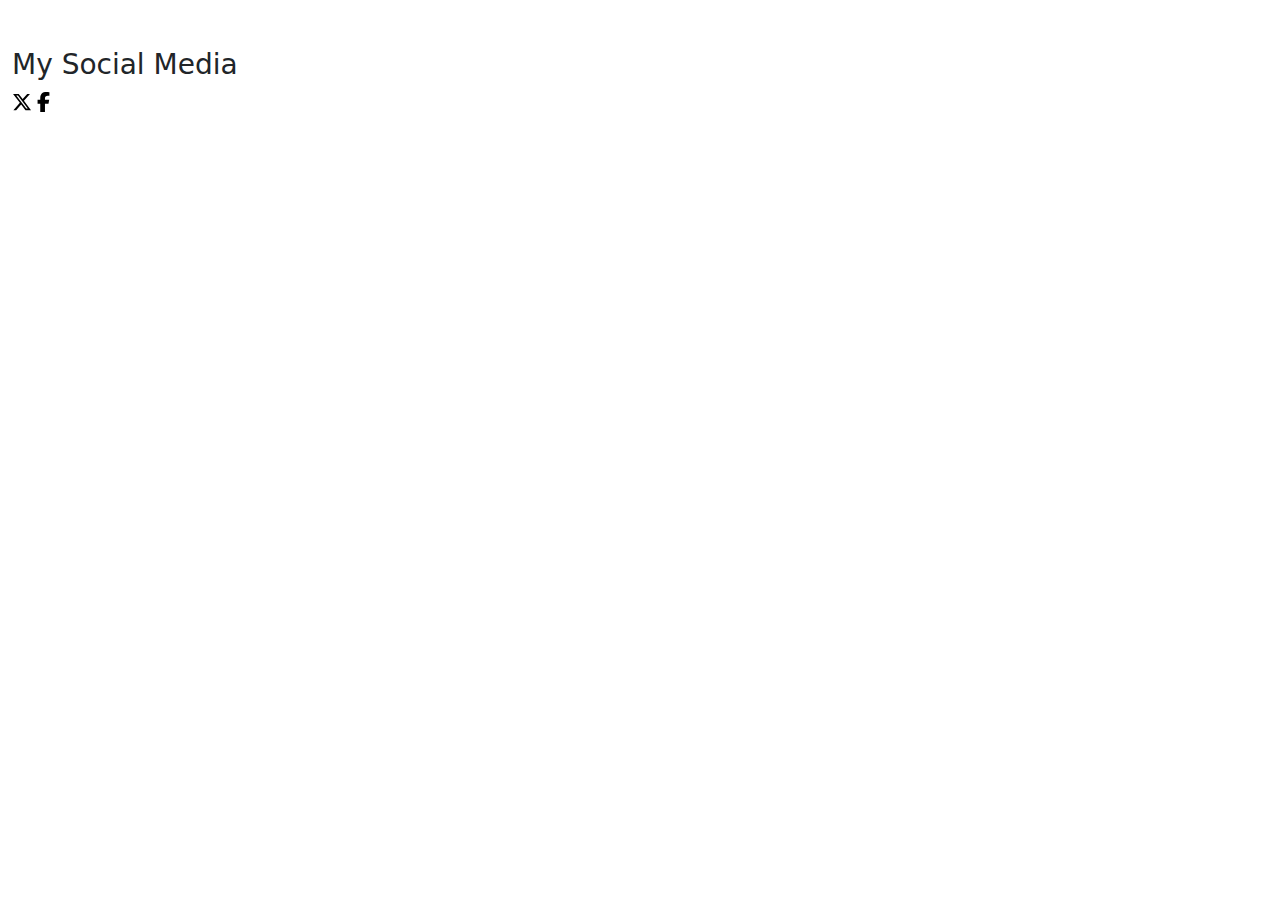
==== index.html @ 6f4835e2 "First Commit" ====
<!DOCTYPE html>
<html lang="en">
<head>
    <meta charset='utf-8'>
    <meta http-equiv='X-UA-Compatible' content='IE=edge'>
    <title>Gian Hedrick Ian Nonan</title>
    <meta name='viewport' content='width=device-width, initial-scale=1'>
    <link rel='stylesheet' href='vendor/bootstrap/css/bootstrap.min.css'>
    <link rel="stylesheet" href="assets/custom/style.css">
</head>

<main>
   
    <body>
        <div class="row"></div>
        <div class="row"></div>
        <div class="row"></div>
        
        
        <br>
        <br>

        <div class="container-fluid">
            <h3>My Social Media</h3>
            <a href="https://x.com/_gnonan09"><img src="assets/images/svg/x-twitter-brands-solid.svg"></a>
            <a href="https://facebook.com/kyurelite.alter"><img src="assets/images/svg/facebook-f-brands-solid.svg"></a>
        </div>
        
        


        
        <script src="vendor/bootstrap/js/bootstrap.bundle.min.js"></script>
    </body>

</main>

</html>
---- assets/custom/style.css ----
#top, #bot {
    background-color: yellow;
}



#left, #right {
    background-color: violet;
}


#mid {
    background-color: cyan;
}
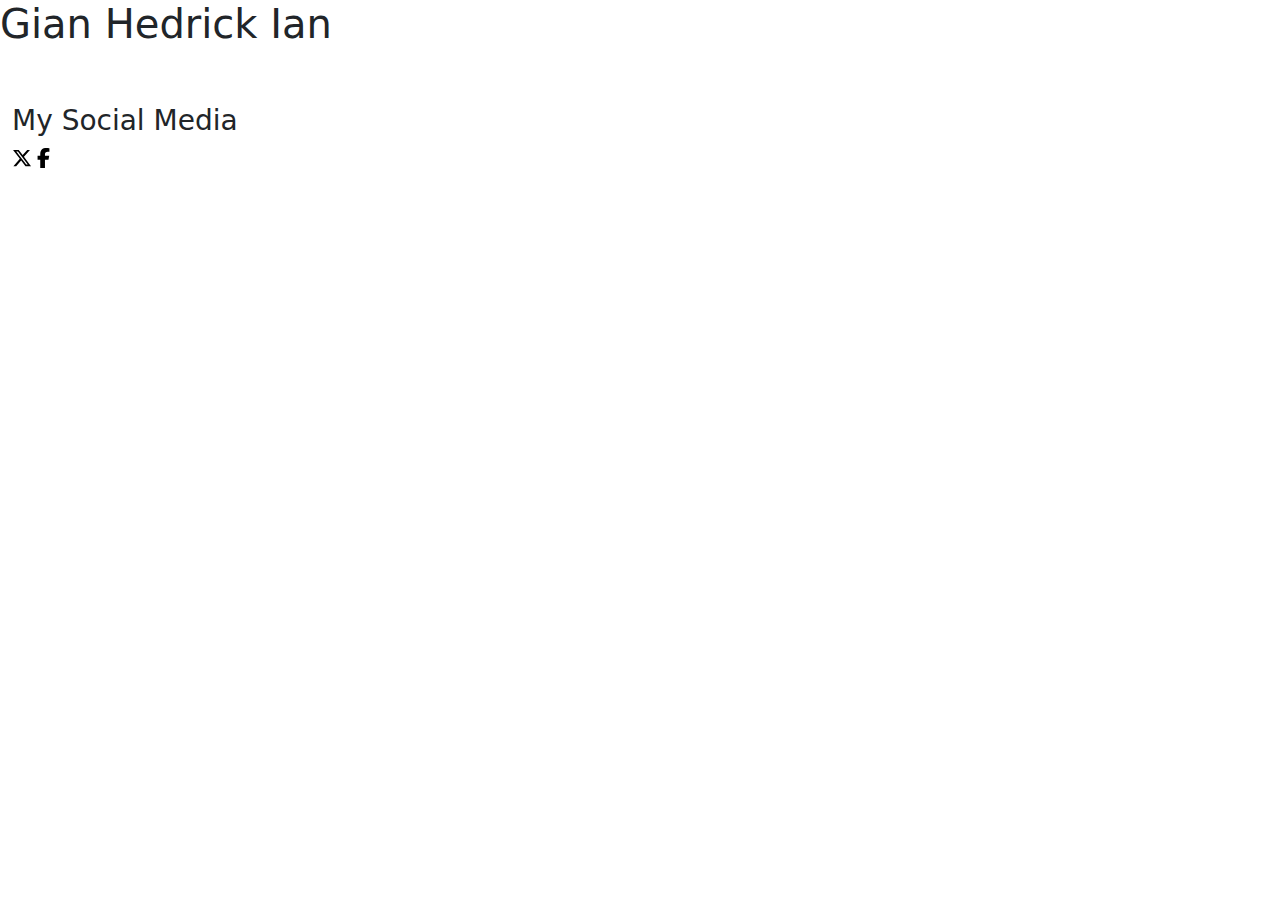
==== commit 7125fb80: "v0.01" ====
--- a/index.html
+++ b/index.html
@@ -12,7 +12,13 @@
 <main>
    
     <body>
-        <div class="row"></div>
+        <div class="row">
+            <div class="col">
+                <h1>Gian Hedrick Ian</h1>
+            </div>
+            <div class="col"></div>
+            <div class="col"></div>
+        </div>
         <div class="row"></div>
         <div class="row"></div>
         
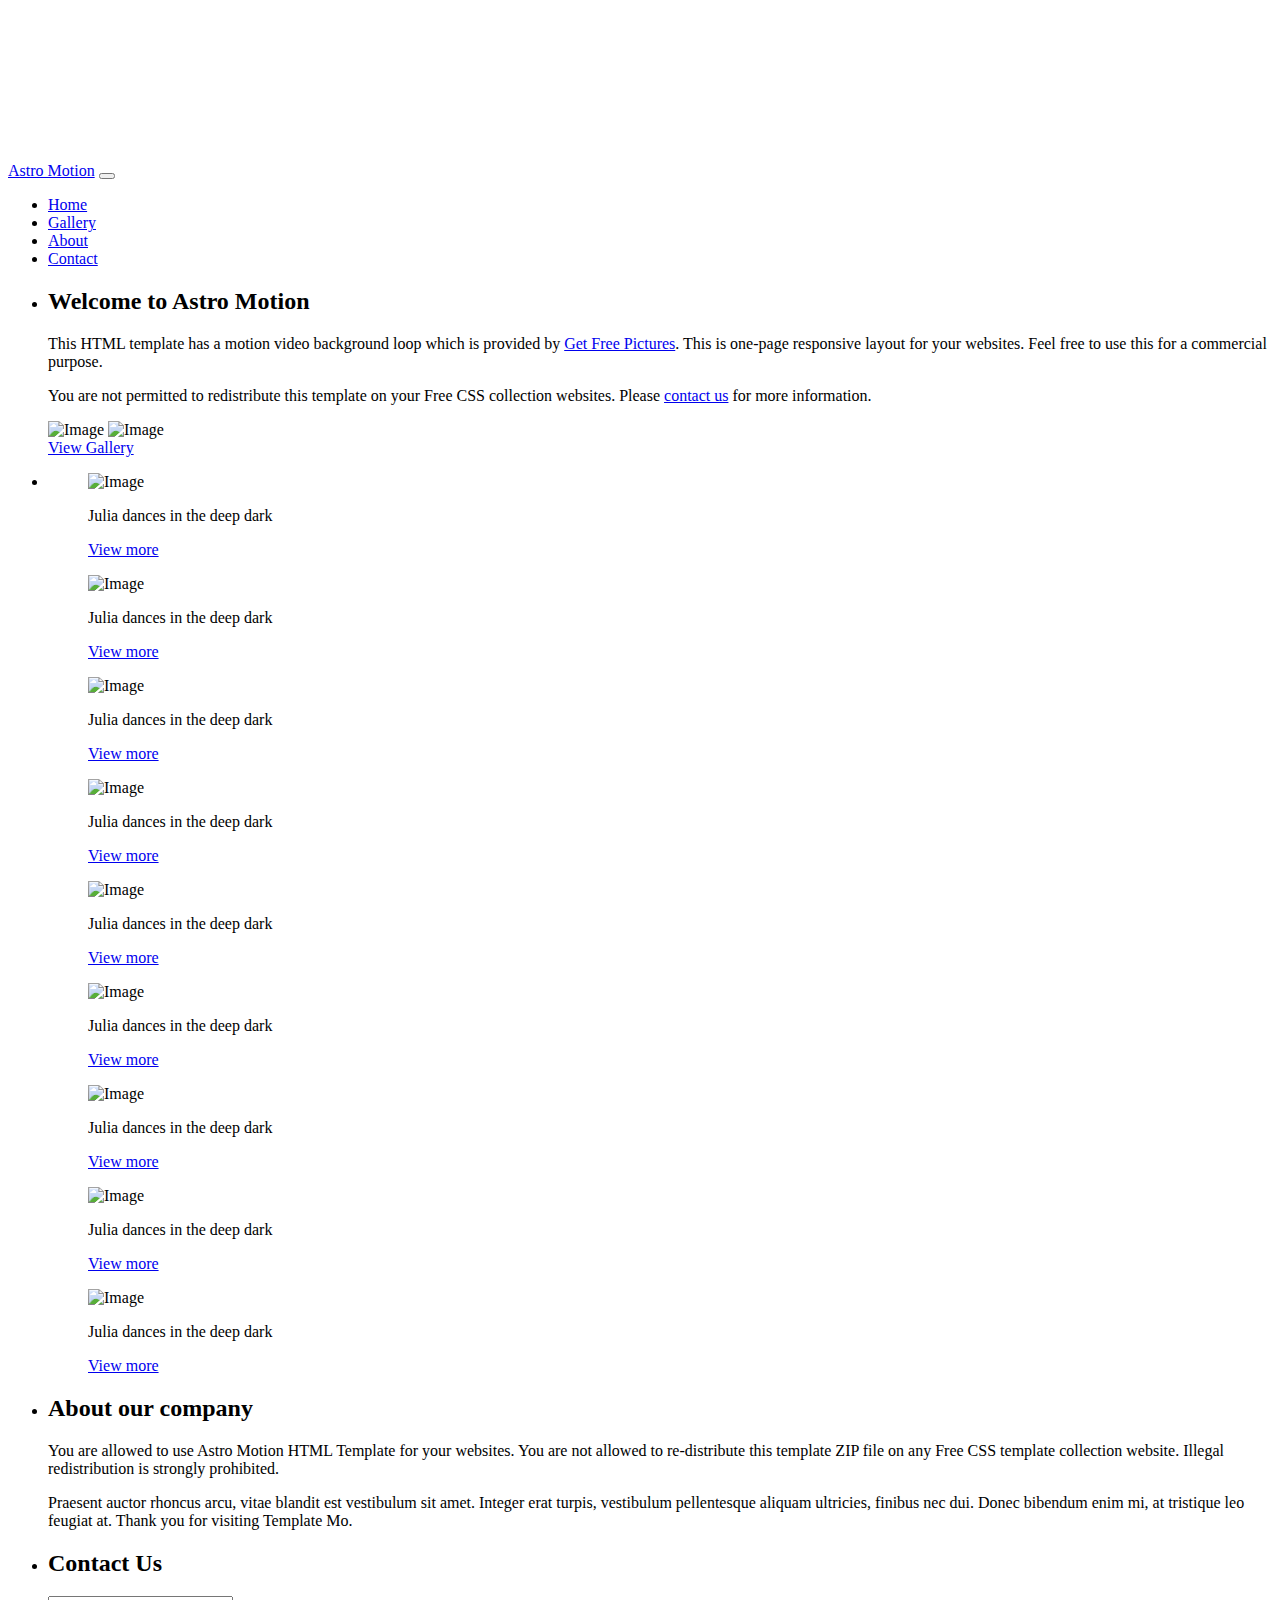
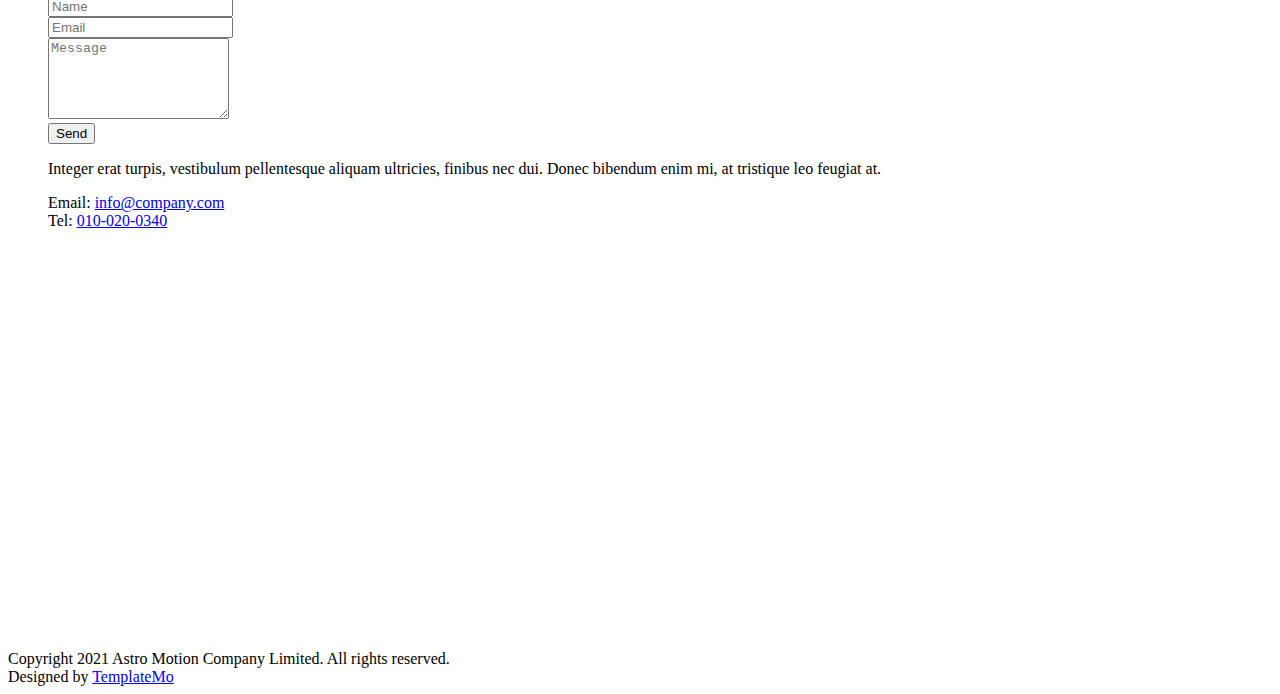
==== commit bf1c4573: "added new files" ====
--- a/index.html
+++ b/index.html
@@ -1,44 +1,270 @@
 <!DOCTYPE html>
 <html lang="en">
 <head>
-    <meta charset='utf-8'>
-    <meta http-equiv='X-UA-Compatible' content='IE=edge'>
-    <title>Gian Hedrick Ian Nonan</title>
-    <meta name='viewport' content='width=device-width, initial-scale=1'>
-    <link rel='stylesheet' href='vendor/bootstrap/css/bootstrap.min.css'>
-    <link rel="stylesheet" href="assets/custom/style.css">
+    <meta charset="UTF-8">
+    <meta http-equiv="X-UA-Compatible" content="IE=edge">
+    <meta name="viewport" content="width=device-width, initial-scale=1.0">
+    <title>Astro Motion by TemplateMo</title>
+    <link href="https://fonts.googleapis.com/css2?family=Source+Sans+Pro:wght@300;400&display=swap" rel="stylesheet">
+    <link rel="stylesheet" href="css/bootstrap.min.css">
+    <link rel="stylesheet" href="css/slick.css" type="text/css" /> 
+    <link rel="stylesheet" href="css/templatemo-style.css">
+<!--
+    
+TemplateMo 560 Astro Motion
+
+https://templatemo.com/tm-560-astro-motion
+
+-->
 </head>
-
-<main>
-   
-    <body>
+<body>
+    <video autoplay muted loop id="bg-video">
+        <source src="video/gfp-astro-timelapse.mp4" type="video/mp4">
+    </video>
+    <div class="page-container">
+      <div class="container-fluid">
         <div class="row">
-            <div class="col">
-                <h1>Gian Hedrick Ian</h1>
+          <div class="col-xs-12">
+            <div class="cd-slider-nav">
+              <nav class="navbar navbar-expand-lg" id="tm-nav">
+                <a class="navbar-brand" href="#">Astro Motion</a>
+                  <button class="navbar-toggler" type="button" data-bs-toggle="collapse" data-bs-target="#navbar-supported-content" aria-controls="navbarSupportedContent" aria-expanded="false" aria-label="Toggle navigation">
+                    <span class="navbar-toggler-icon"></span>
+                  </button>
+                  <div class="collapse navbar-collapse" id="navbar-supported-content">
+                    <ul class="navbar-nav mb-2 mb-lg-0">
+                      <li class="nav-item selected">
+                        <a class="nav-link" aria-current="page" href="#0" data-no="1">Home</a>
+                        <div class="circle"></div>
+                      </li>
+                      <li class="nav-item">
+                        <a class="nav-link" href="#0" data-no="2">Gallery</a>
+                        <div class="circle"></div>
+                      </li>
+                      <li class="nav-item">
+                        <a class="nav-link" href="#0" data-no="3">About</a>
+                        <div class="circle"></div>
+                      </li>
+                      <li class="nav-item">
+                        <a class="nav-link" href="#0" data-no="4">Contact</a>
+                        <div class="circle"></div>
+                      </li>
+                    </ul>
+                  </div>
+              </nav>
             </div>
-            <div class="col"></div>
-            <div class="col"></div>
+          </div>          
+        </div>        
+      </div>      
+      <div class="container-fluid tm-content-container">
+        <ul class="cd-hero-slider mb-0 py-5">
+          <li class="px-3" data-page-no="1">
+            <div class="page-width-1 page-left">
+              <div class="d-flex position-relative tm-border-top tm-border-bottom intro-container">
+                <div class="intro-left tm-bg-dark">
+                  <h2 class="mb-4">Welcome to Astro Motion</h2>
+                  <p class="mb-4">
+                    This HTML template has a motion video background loop which is provided by <a rel="sponsored" href="https://getfreepictures.com" target="_blank">Get Free Pictures</a>. This is
+                    one-page responsive layout for your websites. Feel
+                  free to use this for a commercial purpose. </p>
+                  <p class="mb-0">
+                  You are not permitted to redistribute this template on your Free CSS collection websites. Please <a rel="nofollow" href="https://templatemo.com/contact" target="_blank">contact us</a> for more information. </p>
+                </div>
+                <div class="intro-right">
+                  <img src="img/home-img-1.jpg" alt="Image" class="img-fluid intro-img-1">
+                  <img src="img/home-img-2.jpg" alt="Image" class="img-fluid intro-img-2">
+                </div>
+                <div class="circle intro-circle-1"></div>
+                <div class="circle intro-circle-2"></div>
+                <div class="circle intro-circle-3"></div>
+                <div class="circle intro-circle-4"></div>
+              </div>
+              <div class="text-center">
+                <a href="#0" data-page-no="2" class="btn btn-primary tm-intro-btn tm-page-link">
+                  View Gallery
+                </a>
+              </div>            
+            </div>            
+          </li>
+          <li data-page-no="2">
+            <!-- Image Carousel -->
+            <div class="mx-auto position-relative gallery-container">
+              <div class="circle intro-circle-1"></div>
+              <div class="circle intro-circle-2"></div>
+              <div class="mx-auto tm-border-top gallery-slider">
+                <figure class="effect-julia item">
+                    <img src="img/gallery-img-01.jpg" alt="Image">
+                    <figcaption>
+                        <div>
+                            <p>Julia dances in the deep dark</p>
+                        </div>
+                        <a href="#">View more</a>
+                    </figcaption>
+                </figure>
+                <figure class="effect-julia item">
+                    <img src="img/gallery-img-02.jpg" alt="Image">
+                    <figcaption>
+                        <div>
+                            <p>Julia dances in the deep dark</p>
+                        </div>
+                        <a href="#">View more</a>
+                    </figcaption>
+                </figure>
+                <figure class="effect-julia item">
+                    <img src="img/gallery-img-03.jpg" alt="Image">
+                    <figcaption>
+                        <div>
+                            <p>Julia dances in the deep dark</p>
+                        </div>
+                        <a href="#">View more</a>
+                    </figcaption>
+                </figure>
+                <figure class="effect-julia item">
+                    <img src="img/gallery-img-04.jpg" alt="Image">
+                    <figcaption>
+                        <div>
+                            <p>Julia dances in the deep dark</p>
+                        </div>
+                        <a href="#">View more</a>
+                    </figcaption>
+                </figure>
+                <figure class="effect-julia item">
+                    <img src="img/gallery-img-05.jpg" alt="Image">
+                    <figcaption>
+                        <div>
+                            <p>Julia dances in the deep dark</p>
+                        </div>
+                        <a href="#">View more</a>
+                    </figcaption>
+                </figure>
+                <figure class="effect-julia item">
+                    <img src="img/gallery-img-06.jpg" alt="Image">
+                    <figcaption>
+                        <div>
+                            <p>Julia dances in the deep dark</p>
+                        </div>
+                        <a href="#">View more</a>
+                    </figcaption>
+                </figure>
+                <figure class="effect-julia item">
+                    <img src="img/gallery-img-07.jpg" alt="Image">
+                    <figcaption>
+                        <div>
+                            <p>Julia dances in the deep dark</p>
+                        </div>
+                        <a href="#">View more</a>
+                    </figcaption>
+                </figure>
+                <figure class="effect-julia item">
+                    <img src="img/gallery-img-08.jpg" alt="Image">
+                    <figcaption>
+                        <div>
+                            <p>Julia dances in the deep dark</p>
+                        </div>
+                        <a href="#">View more</a>
+                    </figcaption>
+                </figure>
+                <figure class="effect-julia item">
+                    <img src="img/gallery-img-09.jpg" alt="Image">
+                    <figcaption>
+                        <div>
+                            <p>Julia dances in the deep dark</p>
+                        </div>
+                        <a href="#">View more</a>
+                    </figcaption>
+                </figure>
+              </div>
+            </div>
+          </li>
+          <li data-page-no="3" class="px-3">
+            <div class="position-relative page-width-1 page-right tm-border-top tm-border-bottom">
+              <div class="circle intro-circle-1"></div>
+              <div class="circle intro-circle-2"></div>
+              <div class="circle intro-circle-3"></div>
+              <div class="circle intro-circle-4"></div>
+              <div class="tm-bg-dark content-pad">
+                <h2 class="mb-4">About our company</h2>
+                <p class="mb-4">
+                  You are <span class="highlight">allowed</span> to use Astro Motion HTML Template for your websites. You are not allowed to re-distribute this template ZIP file on any Free CSS template collection website. Illegal redistribution is strongly prohibited.
+                </p>
+                <p>
+                  Praesent auctor rhoncus arcu, vitae blandit est vestibulum sit amet. Integer erat
+                  turpis, vestibulum pellentesque aliquam ultricies, finibus nec dui. Donec bibendum
+                  enim mi, at tristique leo feugiat at. Thank you for visiting Template Mo.
+                </p>
+              </div>              
+            </div>
+          </li>
+          <li data-page-no="4">
+            <div class="mx-auto page-width-2">
+              <div class="row">
+                <div class="col-md-6 me-0 ms-auto">
+                  <h2 class="mb-4">Contact Us</h2>
+                </div>
+              </div>
+              <div class="row">
+                <div class="col-md-6 tm-contact-left">
+                  <form action="#" method="POST" class="contact-form">
+                    <div class="input-group tm-mb-30">
+                        <input name="name" type="text" class="form-control rounded-0 border-top-0 border-end-0 border-start-0" placeholder="Name">
+                    </div>
+                    <div class="input-group tm-mb-30">
+                        <input name="email" type="text" class="form-control rounded-0 border-top-0 border-end-0 border-start-0" placeholder="Email">
+                    </div>
+                    <div class="input-group tm-mb-30">
+                        <textarea rows="5" name="message" class="textarea form-control rounded-0 border-top-0 border-end-0 border-start-0" placeholder="Message"></textarea>
+                    </div>
+                    <div class="input-group justify-content-end">
+                        <input type="submit" class="btn btn-primary tm-btn-pad-2" value="Send">
+                    </div>
+                  </form>
+                </div>
+                <div class="col-md-6 tm-contact-right">                  
+                  <p class="mb-4">
+                    Integer erat turpis, vestibulum pellentesque aliquam
+                    ultricies, finibus nec dui. Donec bibendum enim mi,
+                    at tristique leo feugiat at.
+                  </p>
+                  <div>
+                    Email: <a href="mailto:info@company.com" class="tm-link-white">info@company.com</a>
+                  </div>
+                  <div class="tm-mb-45">
+                    Tel: <a href="tel:0100200340" class="tm-link-white">010-020-0340</a>
+                  </div>
+                  <!-- Map -->
+                  <div class="map-outer">
+                    <div class="gmap-canvas">
+                        <iframe width="100%" height="400" id="gmap-canvas"
+                            src="https://maps.google.com/maps?q=Av.+L%C3%BAcio+Costa,+Rio+de+Janeiro+-+RJ,+Brazil&t=&z=13&ie=UTF8&iwloc=&output=embed"
+                            frameborder="0" scrolling="no" marginheight="0" marginwidth="0"></iframe>
+                    </div>
+                </div>
+                </div>
+              </div>
+            </div>            
+          </li>
+        </ul>
+    </div>
+    <div class="container-fluid">
+      <footer class="row mx-auto tm-footer">
+        <div class="col-md-6 px-0">
+          Copyright 2021 Astro Motion Company Limited. All rights reserved.
         </div>
-        <div class="row"></div>
-        <div class="row"></div>
-        
-        
-        <br>
-        <br>
-
-        <div class="container-fluid">
-            <h3>My Social Media</h3>
-            <a href="https://x.com/_gnonan09"><img src="assets/images/svg/x-twitter-brands-solid.svg"></a>
-            <a href="https://facebook.com/kyurelite.alter"><img src="assets/images/svg/facebook-f-brands-solid.svg"></a>
+        <div class="col-md-6 px-0 tm-footer-right">
+          Designed by <a rel="sponsored" href="https://templatemo.com" target="_blank" class="tm-link-white">TemplateMo</a>
         </div>
-        
-        
-
-
-        
-        <script src="vendor/bootstrap/js/bootstrap.bundle.min.js"></script>
-    </body>
-
-</main>
-
-</html>
+      </footer>
+    </div>
+  </div>
+  <!-- Preloader, https://ihatetomatoes.net/create-custom-preloading-screen/ -->
+  <div id="loader-wrapper">            
+    <div id="loader"></div>
+    <div class="loader-section section-left"></div>
+    <div class="loader-section section-right"></div>
+  </div>  
+  <script src="js/jquery-3.5.1.min.js"></script>
+  <script src="js/bootstrap.min.js"></script>
+  <script src="js/slick.js"></script>
+  <script src="js/templatemo-script.js"></script>
+</body>
+</html>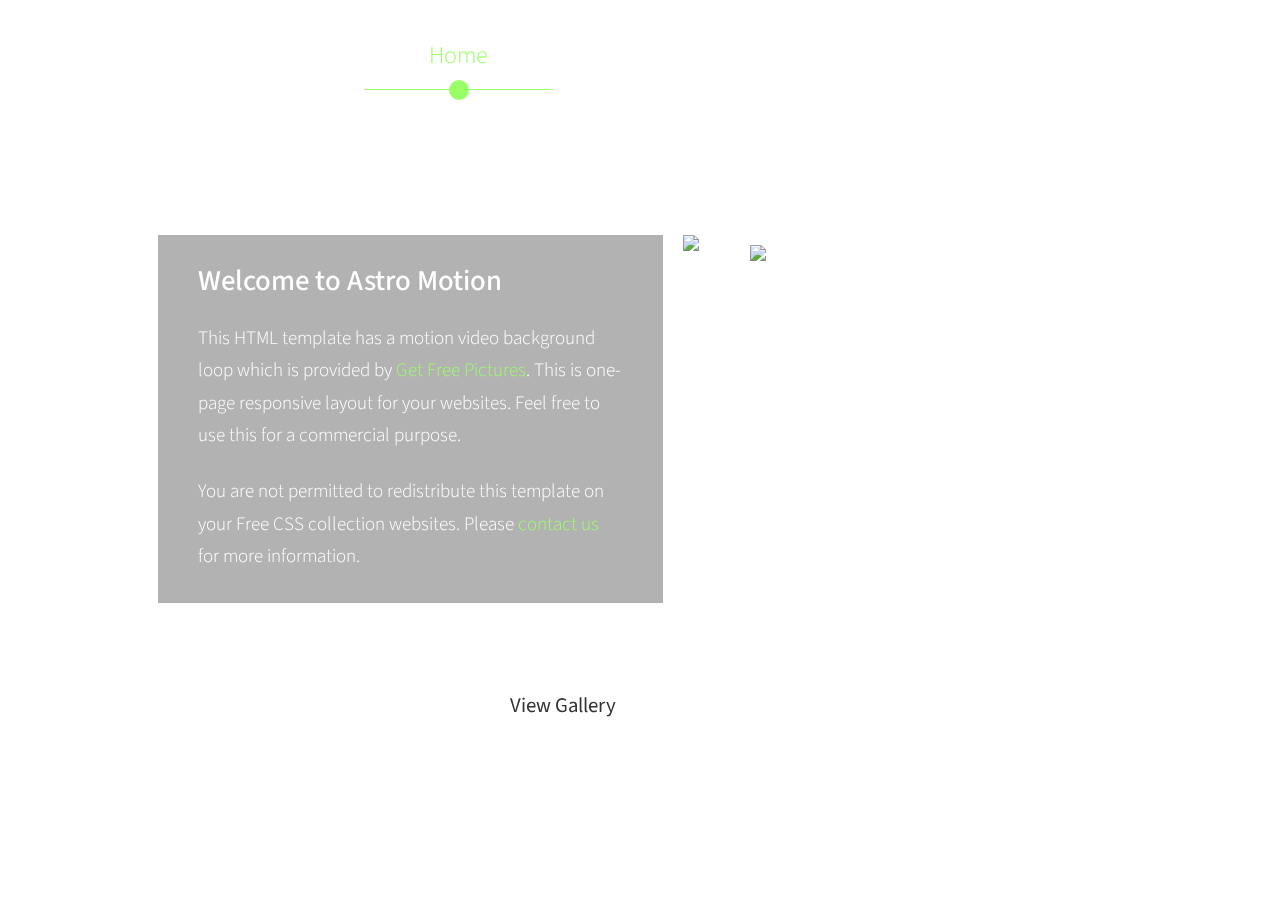
==== commit dc0d0955: "added new files and modified index" ====
--- a/index.html
+++ b/index.html
@@ -6,9 +6,9 @@
     <meta name="viewport" content="width=device-width, initial-scale=1.0">
     <title>Astro Motion by TemplateMo</title>
     <link href="https://fonts.googleapis.com/css2?family=Source+Sans+Pro:wght@300;400&display=swap" rel="stylesheet">
-    <link rel="stylesheet" href="css/bootstrap.min.css">
-    <link rel="stylesheet" href="css/slick.css" type="text/css" /> 
-    <link rel="stylesheet" href="css/templatemo-style.css">
+    <link rel="stylesheet" href="vendor/bootstrap/css/bootstrap.min.css">
+    <link rel="stylesheet" href="assets/custom/css/slick.css" type="text/css" /> 
+    <link rel="stylesheet" href="assets/custom/css/style.css">
 <!--
     
 TemplateMo 560 Astro Motion
@@ -19,7 +19,7 @@
 </head>
 <body>
     <video autoplay muted loop id="bg-video">
-        <source src="video/gfp-astro-timelapse.mp4" type="video/mp4">
+        <source src="assets/video/gfp-astro-timelapse.mp4" type="video/mp4">
     </video>
     <div class="page-container">
       <div class="container-fluid">
@@ -262,9 +262,9 @@
     <div class="loader-section section-left"></div>
     <div class="loader-section section-right"></div>
   </div>  
-  <script src="js/jquery-3.5.1.min.js"></script>
-  <script src="js/bootstrap.min.js"></script>
-  <script src="js/slick.js"></script>
-  <script src="js/templatemo-script.js"></script>
+  <script src="assets/custom/js/jquery-3.5.1.min.js"></script>
+  <script src="vendor/bootstrap/js/bootstrap.min.js"></script>
+  <script src="assets/custom/js/slick.js"></script>
+  <script src="assets/custom/js/templatemo-script.js"></script>
 </body>
 </html>--- a/assets/custom/css/style.css
+++ b/assets/custom/css/style.css
@@ -0,0 +1,666 @@
+/*
+
+TemplateMo 560 Astro Motion
+
+https://templatemo.com/tm-560-astro-motion
+
+*/
+
+html, body, .page-container {
+    height: 100%;
+}
+
+body {
+    font-family: 'Source Sans Pro', sans-serif;
+    font-size: 19px;
+    font-weight: 300;
+    color: white;
+    line-height: 1.5;
+}
+
+a {
+	color: #9F6;
+    text-decoration: none;
+    transition: all 0.3s ease;
+}
+
+a:hover {
+	color: #3CF;
+}
+
+p {
+    line-height: 1.7;
+}
+
+h2 {
+    font-size: 1.8rem;
+}
+
+.highlight {
+    color: #99FF66;
+}
+
+.page-container {
+    display: flex;
+    flex-direction: column;
+    justify-content: space-between;
+    padding-left: 30px;
+    padding-right: 30px;
+}
+
+.container-fluid {
+    max-width: 1860px;
+}
+
+.btn {
+    font-size: 1.3rem;
+    padding: 13px 23px;
+    border-radius: 0;
+}
+
+.btn-primary {
+    background-color: white;
+    border: none;
+    color: #333;
+}
+
+.btn-primary:hover,
+.btn-primary:focus {
+    color: #5cac38;
+    background-color: white;
+}
+
+/* Style the video: 100% width and height to cover the entire window */
+#bg-video {
+    position: fixed;
+    left: 50%;
+    top: 50%;
+    bottom: auto;
+    right: auto;
+    min-width: 100%;
+    min-height: 100%;
+    transform: translateX(-50%) translateY(-50%);
+    z-index: -100;
+    background-image: url(../img/tm-astro-bg.jpg);
+    background-position: center;
+    background-size: cover;
+    background-repeat: no-repeat;
+}
+
+#tm-nav {
+    z-index: 1000;
+}
+
+.navbar a {
+    color: white;
+}
+
+.navbar-brand {
+    font-size: 2.4rem;
+}
+
+.navbar {
+    margin-top: 15px;
+}
+
+.navbar .navbar-nav .nav-item {
+    margin-left: 15px;
+    margin-right: 15px;
+}
+
+.navbar .navbar-nav .nav-item:last-child {
+    margin-right: 0;
+}
+
+.navbar .navbar-nav .nav-item .nav-link {
+    font-size: 1.5rem;
+    padding: 15px 65px;
+    border-bottom: 1px solid white;
+}
+
+.nav-item {
+    position: relative;
+}
+
+.circle {
+    position: absolute;
+    left: calc(50% - 10px);
+    bottom: -10px;
+    width: 20px;
+    height: 20px; 
+    background-color: white;
+    border-radius: 50%;
+}
+
+.tm-border-bottom {
+    border-bottom: 1px solid white;
+    padding-bottom: 48px;
+}
+
+.tm-border-top {
+    border-top: 1px solid white;
+    padding-top: 48px;
+}
+
+.navbar .navbar-nav .nav-item.selected .nav-link,
+.navbar .navbar-nav .nav-item .nav-link:hover {
+    color: #99FF66;
+    border-bottom: 1px solid #99FF66;
+}
+
+.cd-slider-nav li.selected a+.circle,
+.navbar .navbar-nav .nav-item .nav-link:hover+.circle {
+    background-color: #99FF66;
+}
+
+.navbar-toggler-icon {
+    background-image: url("data:image/svg+xml;charset=utf8,%3Csvg viewBox='0 0 30 30' xmlns='http://www.w3.org/2000/svg'%3E%3Cpath stroke='rgba(255, 255, 255, 0.8)' stroke-width='2' stroke-linecap='round' stroke-miterlimit='10' d='M4 7h22M4 15h22M4 23h22'/%3E%3C/svg%3E");
+}
+
+.navbar-toggler {
+    border: 1px solid rgba(255,255,255,1);
+}
+
+.navbar-toggler:focus {
+    box-shadow: none;
+}
+
+.tm-link-white {
+    color: white;
+}
+
+.tm-link-white:hover,
+.tm-link-white:focus {
+    color: #99FF66;
+}
+
+.cd-hero-slider {
+    padding: 10px 0;
+}
+
+.cd-hero-slider li { 
+    list-style: none;
+}
+
+.content-pad {
+    padding: 40px 30px;
+}
+
+.page-width-1 {
+    max-width: 810px;
+}
+
+.page-width-2 {
+    max-width: 912px;
+}
+
+.page-left {
+    margin-left: 100px;
+}
+
+.page-right {
+    margin-right: 100px;
+    margin-left: auto;
+}
+
+.tm-bg-dark {
+    background-color: rgba(0,0,0,0.3);
+}
+
+.intro-left {
+    margin-right: 20px;
+    padding: 30px 40px;
+    max-width: 505px;    
+}
+
+.intro-img-1 {
+    margin-bottom: 20px;
+}
+
+.intro-circle-1 {
+    left: -20px;
+    top: -10px;
+}
+
+.intro-circle-2 {
+    right: -20px;
+    top: -10px;
+    left: auto;
+}
+
+.intro-circle-3 {
+    right: -20px;
+    bottom: -10px;
+    left: auto;
+}
+
+.intro-circle-4 {
+    left: -20px;
+    bottom: -10px;
+}
+
+.tm-intro-btn {
+    margin-top: 25px;
+}
+
+.tm-footer {
+    padding-top: 25px;
+    padding-bottom: 25px;
+    width: 100%;
+    display: flex;
+    justify-content: space-between;
+}
+
+/* Gallery page */
+.gallery-container {
+    max-width: 1300px;
+}
+
+.slick-dots {
+    bottom: -80px;
+}
+
+.gallery-slider figure {
+	position: relative;
+	float: left;
+    overflow: hidden;
+    margin: 0;
+    max-width: 240px;
+    margin-left: 10px;
+    margin-right: 10px;
+	height: auto;
+	background: #3085a3;
+	text-align: center;
+	cursor: pointer;
+}
+
+.gallery-slider figure img {
+	position: relative;
+	display: block;
+	min-height: 100%;
+	max-width: 100%;
+}
+
+.gallery-slider figure figcaption {
+	padding: 1em;
+	color: #fff;
+	text-transform: uppercase;
+	font-size: 1.25em;
+	-webkit-backface-visibility: hidden;
+	backface-visibility: hidden;
+}
+
+.gallery-slider figure figcaption::before,
+.gallery-slider figure figcaption::after {
+	pointer-events: none;
+}
+
+.gallery-slider figure figcaption,
+.gallery-slider figure figcaption > a {
+	position: absolute;
+	top: 0;
+	left: 0;
+	width: 100%;
+	height: 100%;
+}
+
+/* Anchor will cover the whole item by default */
+/* For some effects it will show as a button */
+.gallery-slider figure figcaption > a {
+	z-index: 1000;
+	text-indent: 200%;
+	white-space: nowrap;
+	font-size: 0;
+	opacity: 0;
+}
+
+.gallery-slider figure h2 {
+	word-spacing: -0.15em;
+  font-weight: 300;
+  font-size: 28px;
+}
+
+.gallery-slider figure h2 span {
+	font-weight: 800;
+}
+
+.gallery-slider figure h2,
+.gallery-slider figure p {
+	margin: 0;
+}
+
+.gallery-slider figure p {
+	letter-spacing: 1px;
+	font-size: 68.5%;
+}
+
+.gallery-section {
+  background-color: #99ccff;
+}
+
+.gallery-section .title {
+  padding-right: 13px;
+  margin-bottom: 80px;
+}
+
+/*---------------*/
+/***** Julia *****/
+/*---------------*/
+
+figure.effect-julia {
+	background: #2f3238;
+}
+
+figure.effect-julia img {
+	-webkit-transition: opacity 1s, -webkit-transform 1s;
+	transition: opacity 1s, transform 1s;
+	-webkit-backface-visibility: hidden;
+	backface-visibility: hidden;
+}
+
+figure.effect-julia figcaption {
+	display: flex;
+  align-items: center;
+}
+
+figure.effect-julia h2 {
+	position: relative;
+	padding: 0.5em 0;
+}
+
+figure.effect-julia p {
+	display: inline-block;
+	margin: 0 0 0.25em;
+	padding: 0.4em 1em;
+	background: rgba(255,255,255,0.9);
+	color: #2f3238;
+	text-transform: none;
+	font-weight: 500;
+	font-size: 75%;
+	-webkit-transition: opacity 0.35s, -webkit-transform 0.35s;
+	transition: opacity 0.35s, transform 0.35s;
+	-webkit-transform: translate3d(-360px,0,0);
+	transform: translate3d(-360px,0,0);
+}
+
+figure.effect-julia p:first-child {
+	-webkit-transition-delay: 0.15s;
+	transition-delay: 0.15s;
+}
+
+figure.effect-julia p:nth-of-type(2) {
+	-webkit-transition-delay: 0.1s;
+	transition-delay: 0.1s;
+}
+
+figure.effect-julia p:nth-of-type(3) {
+	-webkit-transition-delay: 0.05s;
+	transition-delay: 0.05s;
+}
+
+figure.effect-julia:hover p:first-child {
+	-webkit-transition-delay: 0s;
+	transition-delay: 0s;
+}
+
+figure.effect-julia:hover p:nth-of-type(2) {
+	-webkit-transition-delay: 0.05s;
+	transition-delay: 0.05s;
+}
+
+figure.effect-julia:hover p:nth-of-type(3) {
+	-webkit-transition-delay: 0.1s;
+	transition-delay: 0.1s;
+}
+
+figure.effect-julia:hover img {
+	opacity: 0.4;
+	-webkit-transform: scale3d(1.1,1.1,1);
+	transform: scale3d(1.1,1.1,1);
+}
+
+figure.effect-julia:hover p {
+	opacity: 1;
+	-webkit-transform: translate3d(0,0,0);
+	transform: translate3d(0,0,0);
+}
+
+.gallery-slider .slick-dots li.slick-active, 
+.gallery-slider .slick-dots li:hover {
+    background-color: #3CCDFF;
+}
+
+.gallery-slider .slick-dots li {
+    background-color: #ffffff;
+    width: 20px;
+    height: 20px;
+    border-radius: 100%;
+    margin: 0 10px;
+    transition: all 0.3s ease;
+}
+
+/* About page */
+.tm-about-container {
+    border-top: 1px solid white;
+    padding-top: 50px;
+    padding-bottom: 50px;
+    border-bottom: 1px solid white;
+}
+
+/* Contact page */
+.tm-contact-left {
+    padding-right: 55px;
+}
+
+.form-control {
+    font-size: 1.2rem;
+    padding: 15px 0;
+}
+
+.form-control,
+.form-control:focus {
+    color: white;
+    background-color: transparent;
+}
+
+.form-control:focus {
+    border-bottom: 1px solid #99FF66;
+    outline: 0;
+    -webkit-box-shadow: none;
+    box-shadow: none;
+  }
+
+.form-control::-webkit-input-placeholder { color: white; }
+.form-control:-moz-placeholder { color: white; }
+.form-control::-moz-placeholder { color: white; }
+.form-control:-ms-input-placeholder { color: white; }
+
+.tm-mb-30 {
+    margin-bottom: 30px;
+}
+
+.tm-mb-45 {
+    margin-bottom: 45px;
+}
+
+.tm-btn-pad-2 {
+    padding: 10px 38px;
+}
+
+.map-outer{
+    position:relative;
+}
+
+.gmap-canvas {
+    overflow:hidden;
+    background:none!important;
+}
+
+.map-outer,
+.gmap-canvas {
+    height:200px;
+    width:100%;
+}
+
+.tm-footer-right {
+    text-align: right;
+}
+
+@media (min-width: 992px)
+{
+    .navbar-expand-lg .navbar-collapse {
+        justify-content: flex-end;
+    }
+}
+
+@media (max-width: 1200px) {
+    .navbar .navbar-nav .nav-item .nav-link {
+        padding: 15px 45px;
+    }
+}
+
+@media (max-width: 1024px) {
+    .navbar .navbar-nav .nav-item .nav-link {
+        font-size: 1.2rem;
+    }
+}
+
+@media (max-width: 992px) {
+    .navbar {
+        margin-top: 0;
+    }
+
+    .navbar {
+        position: relative;
+    }
+    
+    .navbar-collapse {
+        position: absolute;
+        top: 63px;
+        right: 0;
+        background: rgb(54 75 96);
+        border-radius: 5px;
+    }
+
+    .navbar .navbar-nav .nav-item {
+        margin-bottom: 20px;
+    }
+
+    .page-left,
+    .page-right {
+        margin-left: auto;
+        margin-right: auto;
+    }
+
+    .cd-hero-slider {
+        padding: 10px 0;
+    }
+}
+
+@media (max-width: 834px) {
+    .intro-left {
+        width: 65%;
+    }
+
+    .intro-right {
+        width: 35%;
+    }
+}
+
+@media (max-width: 767px) {
+    .tm-contact-left {
+        padding-right: 15px;
+        margin-bottom: 50px;
+    }
+
+    .tm-footer-right {
+        text-align: left;
+        margin-top: 10px;
+    }
+}
+
+@media (max-width: 600px) {
+    .intro-left,
+    .intro-right {
+        width: 100%;
+    }
+
+    .intro-left {
+        margin-right: 0;
+        margin-bottom: 20px;
+        max-width: none;
+    }
+
+    .intro-right {
+        display: flex;
+        align-items: flex-start;
+        justify-content: space-between;
+    }
+
+    .intro-container {
+        flex-direction: column;
+    }
+
+    .intro-img-1 {
+        margin-right: 4%;
+        margin-bottom: 0;
+        width: 48%
+    }
+
+    .intro-img-2 {
+        width: 48%;
+    }
+}
+
+/* Preloader 
+	https://ihatetomatoes.net/create-custom-preloading-screen/
+*/
+/* ==========================================================================
+   Author's custom styles
+   ========================================================================== */
+   #loader-wrapper { position: fixed; top: 0; left: 0; width: 100%; height: 100%; z-index: 2000; }
+   #loader { display: block; position: relative; left: 50%; top: 50%; width: 150px; height: 150px; margin: -75px 0 0 -75px; border-radius: 50%; border: 3px solid transparent; border-top-color: #3498db; /* Chrome, Opera 15+, Safari 5+ */
+   	animation: spin 2s linear infinite; /* Chrome, Firefox 16+, IE 10+, Opera */ z-index: 2001; }
+   #loader:before { content: ""; position: absolute; top: 5px; left: 5px; right: 5px; bottom: 5px; border-radius: 50%; border: 3px solid transparent;
+   	border-top-color: #e74c3c; /* Chrome, Opera 15+, Safari 5+ */
+   animation: spin 3s linear infinite; /* Chrome, Firefox 16+, IE 10+, Opera */ }
+   #loader:after { content: ""; position: absolute; top: 15px; left: 15px; right: 15px; bottom: 15px; border-radius: 50%; border: 3px solid transparent;
+border-top-color: #f9c922; /* Chrome, Opera 15+, Safari 5+ */ animation: spin 1.5s linear infinite; /* Chrome, Firefox 16+, IE 10+, Opera */ }
+@keyframes spin {
+	0%   {  /* Chrome, Opera 15+, Safari 3.1+ */  /* IE 9 */
+		transform: rotate(0deg);  /* Firefox 16+, IE 10+, Opera */
+	}
+	100% {  /* Chrome, Opera 15+, Safari 3.1+ */  /* IE 9 */
+		transform: rotate(360deg);  /* Firefox 16+, IE 10+, Opera */
+	}
+}
+
+#loader-wrapper .loader-section { position: fixed; top: 0; width: 51%; height: 100%; background: #222222; z-index: 2000;  /* Chrome, Opera 15+, Safari 3.1+ */  /* IE 9 */ transform: translateX(0);  /* Firefox 16+, IE 10+, Opera */}
+
+#loader-wrapper .loader-section.section-left { left: 0; }
+
+#loader-wrapper .loader-section.section-right { right: 0; }
+
+/* Loaded */
+.loaded #loader-wrapper .loader-section.section-left {  /* Chrome, Opera 15+, Safari 3.1+ */  /* IE 9 */
+	transform: translateX(-100%);  /* Firefox 16+, IE 10+, Opera */  
+	transition: all 0.7s 0.3s cubic-bezier(0.645, 0.045, 0.355, 1.000);
+}
+
+.loaded #loader-wrapper .loader-section.section-right {  /* Chrome, Opera 15+, Safari 3.1+ */  /* IE 9 */
+	transform: translateX(100%);  /* Firefox 16+, IE 10+, Opera */  
+	transition: all 0.7s 0.3s cubic-bezier(0.645, 0.045, 0.355, 1.000);
+}
+
+.loaded #loader {
+	opacity: 0;  
+	transition: all 0.3s ease-out;
+}
+.loaded #loader-wrapper {
+	visibility: hidden;  /* Chrome, Opera 15+, Safari 3.1+ */  /* IE 9 */
+	transform: translateY(-100%);  /* Firefox 16+, IE 10+, Opera */  
+	transition: all 0.3s 1s ease-out;
+}
+/* JavaScript Turned Off */
+.no-js #loader-wrapper { display: none; }
+/*============ Preloader ends ==================================*/
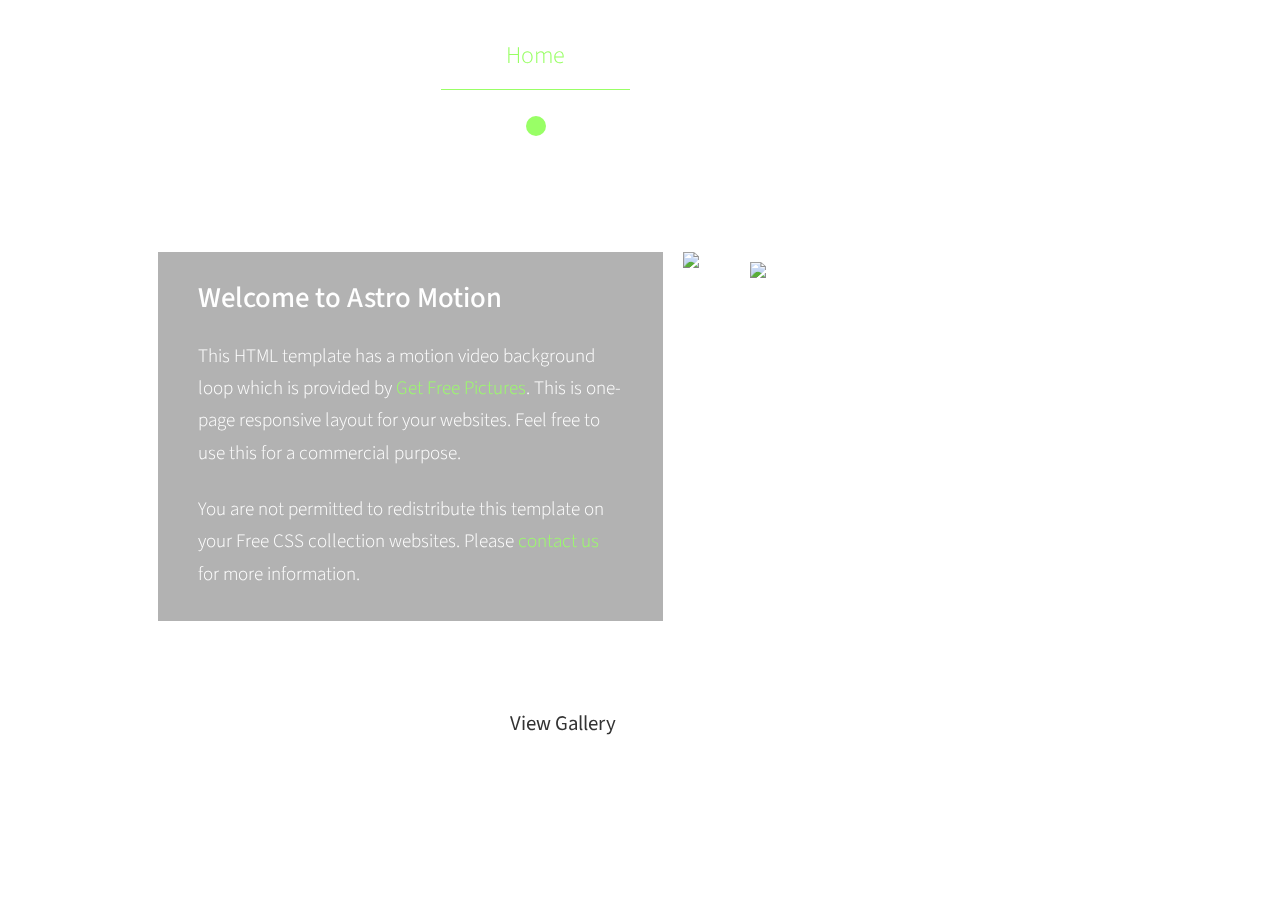
==== commit d5d6f317: "modified content" ====
--- a/index.html
+++ b/index.html
@@ -27,7 +27,7 @@
           <div class="col-xs-12">
             <div class="cd-slider-nav">
               <nav class="navbar navbar-expand-lg" id="tm-nav">
-                <a class="navbar-brand" href="#">Astro Motion</a>
+                <a class="navbar-brand" href="#">Gian Hedrick Ian Nonan</a>
                   <button class="navbar-toggler" type="button" data-bs-toggle="collapse" data-bs-target="#navbar-supported-content" aria-controls="navbarSupportedContent" aria-expanded="false" aria-label="Toggle navigation">
                     <span class="navbar-toggler-icon"></span>
                   </button>
@@ -38,11 +38,11 @@
                         <div class="circle"></div>
                       </li>
                       <li class="nav-item">
-                        <a class="nav-link" href="#0" data-no="2">Gallery</a>
+                        <a class="nav-link" href="#0" data-no="2">Projects</a>
                         <div class="circle"></div>
                       </li>
                       <li class="nav-item">
-                        <a class="nav-link" href="#0" data-no="3">About</a>
+                        <a class="nav-link" href="#0" data-no="3">About Me</a>
                         <div class="circle"></div>
                       </li>
                       <li class="nav-item">
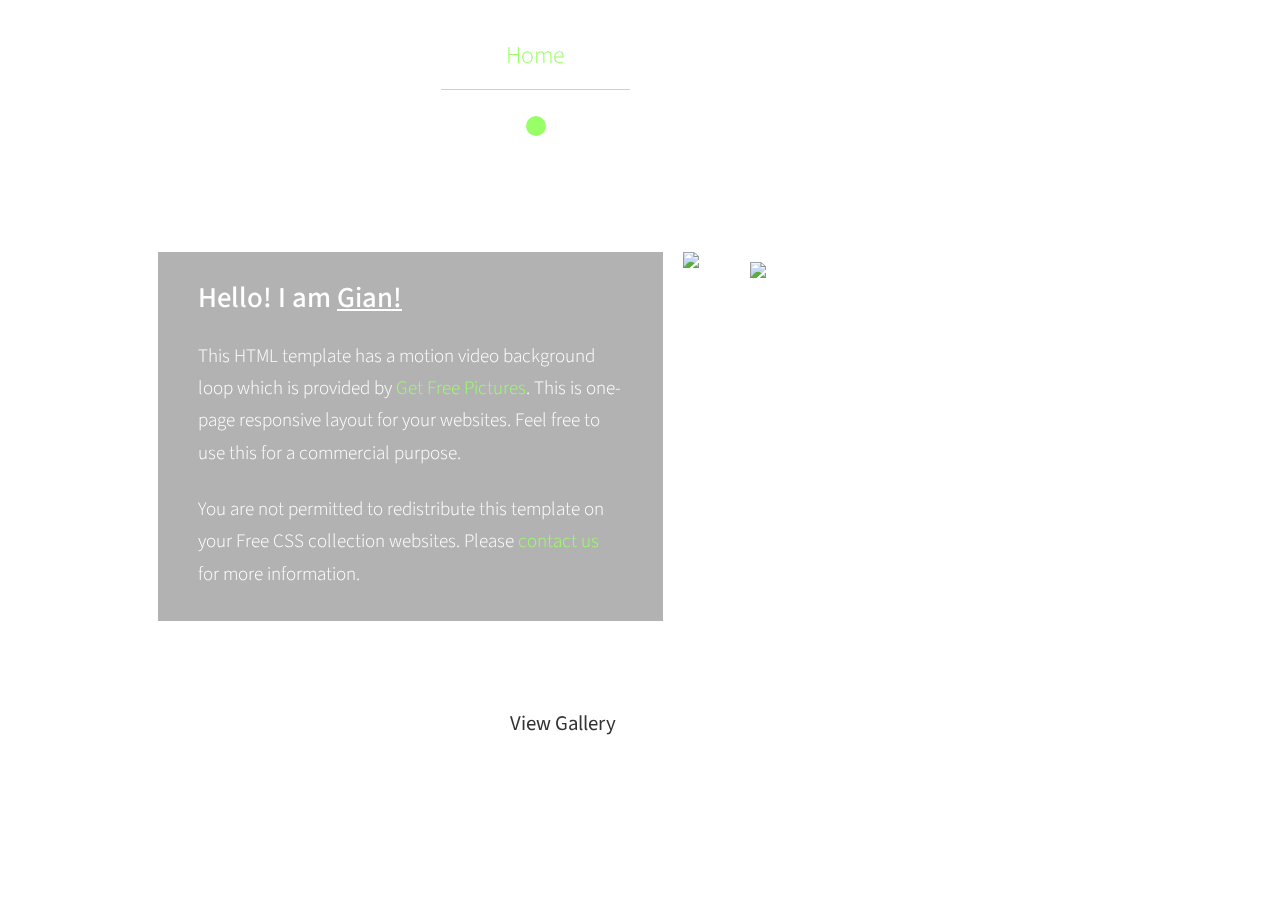
==== commit ac835889: "more modified content" ====
--- a/index.html
+++ b/index.html
@@ -4,7 +4,7 @@
     <meta charset="UTF-8">
     <meta http-equiv="X-UA-Compatible" content="IE=edge">
     <meta name="viewport" content="width=device-width, initial-scale=1.0">
-    <title>Astro Motion by TemplateMo</title>
+    <title>Gian Hedrick Ian Nonan</title>
     <link href="https://fonts.googleapis.com/css2?family=Source+Sans+Pro:wght@300;400&display=swap" rel="stylesheet">
     <link rel="stylesheet" href="vendor/bootstrap/css/bootstrap.min.css">
     <link rel="stylesheet" href="assets/custom/css/slick.css" type="text/css" /> 
@@ -62,7 +62,7 @@
             <div class="page-width-1 page-left">
               <div class="d-flex position-relative tm-border-top tm-border-bottom intro-container">
                 <div class="intro-left tm-bg-dark">
-                  <h2 class="mb-4">Welcome to Astro Motion</h2>
+                  <h2 class="mb-4">Hello! I am <u>Gian!</u></h2>
                   <p class="mb-4">
                     This HTML template has a motion video background loop which is provided by <a rel="sponsored" href="https://getfreepictures.com" target="_blank">Get Free Pictures</a>. This is
                     one-page responsive layout for your websites. Feel
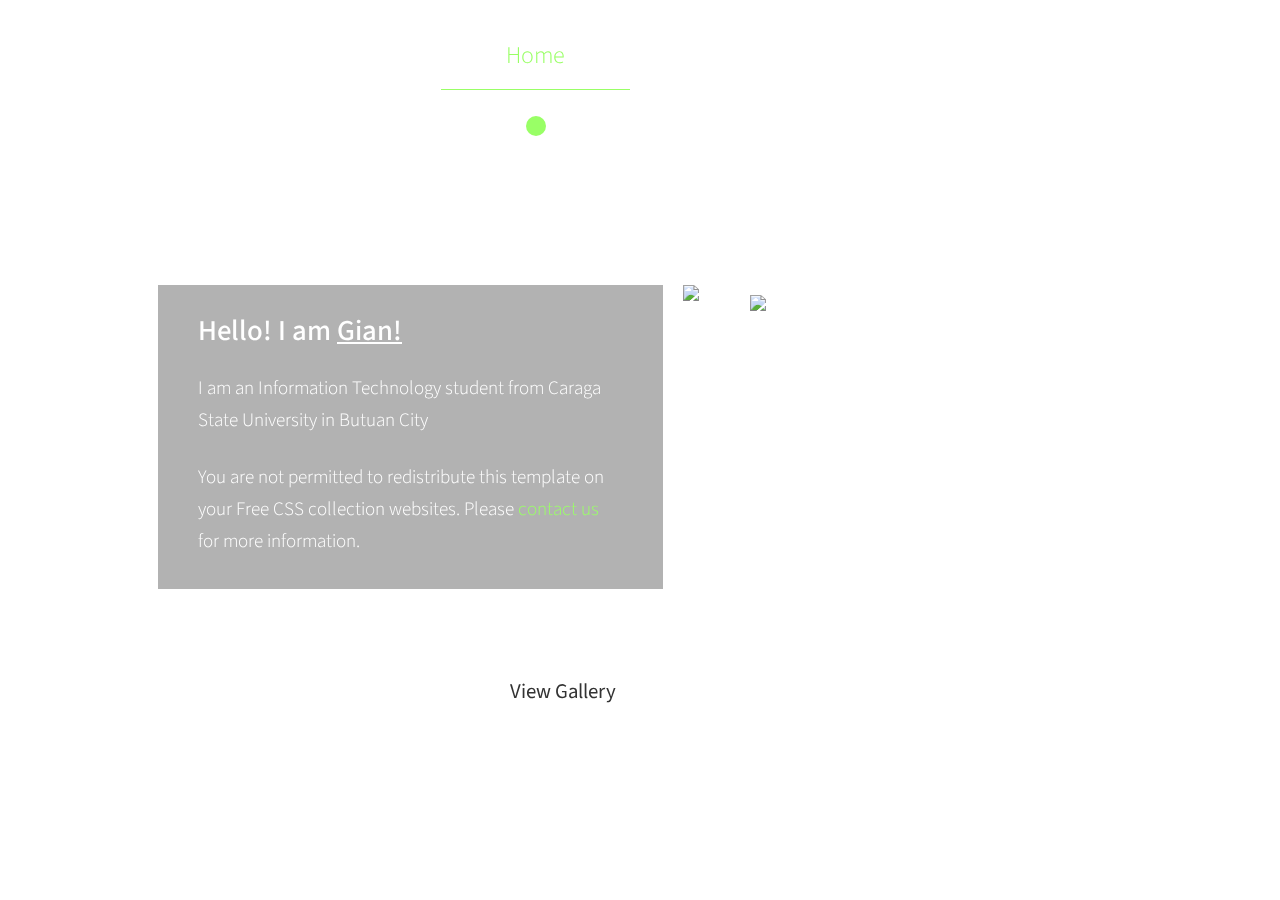
==== commit d7a2bf91: "yet another change in content" ====
--- a/index.html
+++ b/index.html
@@ -64,9 +64,7 @@
                 <div class="intro-left tm-bg-dark">
                   <h2 class="mb-4">Hello! I am <u>Gian!</u></h2>
                   <p class="mb-4">
-                    This HTML template has a motion video background loop which is provided by <a rel="sponsored" href="https://getfreepictures.com" target="_blank">Get Free Pictures</a>. This is
-                    one-page responsive layout for your websites. Feel
-                  free to use this for a commercial purpose. </p>
+                    I am an Information Technology student from Caraga State University in Butuan City</p>
                   <p class="mb-0">
                   You are not permitted to redistribute this template on your Free CSS collection websites. Please <a rel="nofollow" href="https://templatemo.com/contact" target="_blank">contact us</a> for more information. </p>
                 </div>
